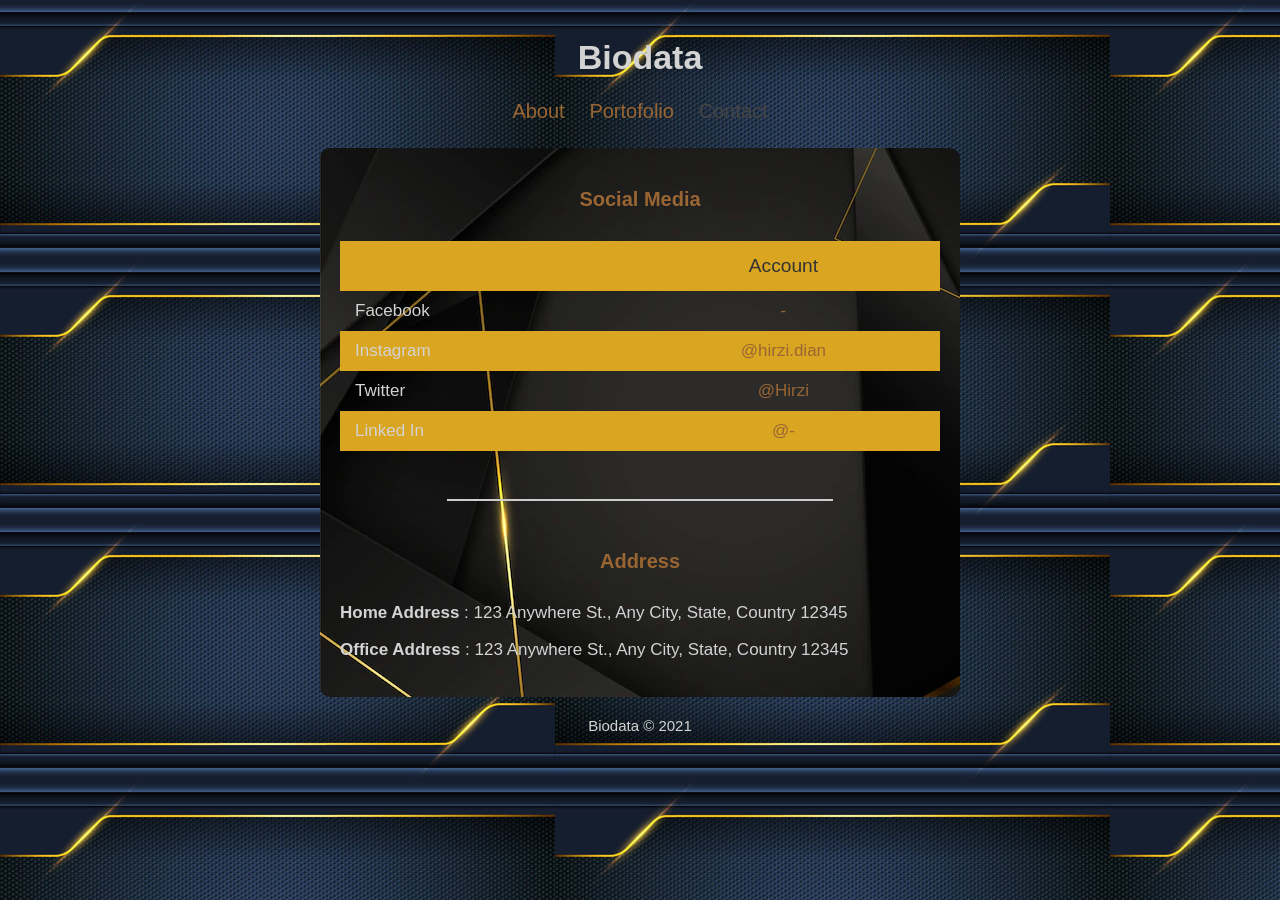
==== contact.html @ 26dad7f6 "hehe" ====
<!DOCTYPE html>
<html>
<head>
  <meta charset="utf-8">
  <title>Contact</title>
  <link rel="stylesheet" type="text/css" href="style.css">
</head>
<body>
  <div class="container">
    <div class="header">
      <h1 class="text-header">Biodata</h1>
    </div>
    <div class="navbar">
      <ul class="list-nav">
        <li><a href="index.html">About</a></li>
        <li><a href="portofolio.html">Portofolio</a></li>
        <li><a href="contac.html" class="active">Contact</a></li>
      </ul>
    </div>
    <div class="content">
      <!-- Social Media -->
      <section class="section">
        <h2 class="section-header">Social Media</h2>
          <div class="responsive-table">
            <table>
              <tr class="tr-header">
                <th>&nbsp;</th>
                <th>Account</th>
              </tr>
              <tr>
                <td class="text-left">Facebook</td>
                <td>
                  <a href="facebook.com">-</a>
                </td>
              </tr>
              <tr>
                <td class="text-left">Instagram</td>
                <td>
                  <a href="instagram.com">@hirzi.dian</a>
                </td>
              </tr>
              <tr>
                <td class="text-left">Twitter</td>
                <td>
                  <a href="twitter.com">@Hirzi</a>
                </td>
              </tr>
              <tr>
                <td class="text-left">Linked In</td>
                <td>
                  <a href="linkedin.com.com">@-</a>
                </td>
              </tr>
            </table>
          </div>
      </section>
      <hr>
      <!-- Contact -->
      <section class="section">
        <h2 class="section-header">Address</h2>
        <p><b>Home Address </b>: 123 Anywhere St., Any City, State, Country 12345</p>
        <p><b>Office Address </b>: 123 Anywhere St., Any City, State, Country 12345</p>
      </section>
    </div>
    <footer>
      <p class="footer-text">Biodata &copy; 2021</p>
    </footer> 
  </div>
</body>
</html>
---- style.css ----
body {
    background-image: url(img/Background.jpg);
    color: #D3D3D3;
    font-family: "Open Sans", Arial;
    font-size: 17px;
    padding: 15px;
    margin: 0;
    
  }
  
  .container {
    max-width: 640px;
    margin-left: auto;
    margin-right: auto;
  }
  
  h1 { text-align: center; }
  
  .navbar { 
    text-align: center; 
    margin-bottom: 25px;
  }
  
  .list-nav {
      padding: 0;
      margin: 0; 
  }
  
  .list-nav li {
      display: inline-block;
      list-style: none;
      margin-left: 10px;
      margin-right: 10px;
  }
  
  .list-nav a { font-size: 20px; }
  .list-nav li a.active { color: #444444; }
  a:hover { color: #444444; }
  
  a { 
    color:#996633; 
    text-decoration:none;
  }
  
  .content { 
    background-image: url(img/bgrn.jpg);
    border-radius: 10px;
  }
  
  .content-header{ margin-bottom: 0; }
  
  .content-text {
     font-size: 20px;
     margin: 0;
  }
  
  #content-img {
    background-image: url(img/bgrn.jpg);
    background-position: center;
    background-size: cover;
    min-height: 400px;
    text-align: center;
    border-top-left-radius: 10px;
    border-top-right-radius: 10px;
  }
  
  #content-img img {
    max-width: 50%;
    margin-bottom: -15px;
  }
  
  .content1 {
    padding: 15%;
    font-size: 30px;
  }
  
  .section {
    padding-top: 10px;
    padding-left: 20px;
    padding-right: 20px;
    padding-bottom: 20px;
  }
  
  .section-small {
    max-width: 490px;
    margin-left: auto;
    margin-right: auto;
    padding-top: 20px;
    text-align: center;
  }
  
  .section-header {
    color: #996633;
    text-align: center;
    font-size: 20px;
    margin-top: 30px;
    margin-bottom: 30px;
  }
  
  hr {
    width: 60%;
    border: 0.5px solid #ccc;
    
  }
  
  table {
    width: 100%;
    border-spacing: 0;
    padding-bottom: 20px;
  }
  
  th {
    color: #333333;
    font-weight: 400;
    font-size: 1.2rem;
    padding-left: 15px;
    padding-right: 15px;
  }
  
  td {
    text-align: center;
    padding: 10px 15px;
  }
  
  .text-left { text-align: left; }
  tr:nth-child(odd) { background-color: 	#DAA520; }
  
  tr.tr-header {
    background-color:	#DAA520;
    height: 50px;
  }
  
  .footer-text {
    font-size: 15px;
    margin-top: 20px;
    margin-bottom: 20px;
    text-align: center;
  }

  img { 
    max-width: 100%;
    max-height: 200px;
  }
  
  .gallery {
    display: flex;
    margin-left: -15px;
    margin-right: -15px;
  }
  
  .images {
    padding-left: 15px;
    padding-right: 15px;
  }
  
  figure { margin: 0; }
  figcaption { text-align: center; }
  
  figcaption span {
    display: block;
    color: #333333;
    font-size: 15px;
  }
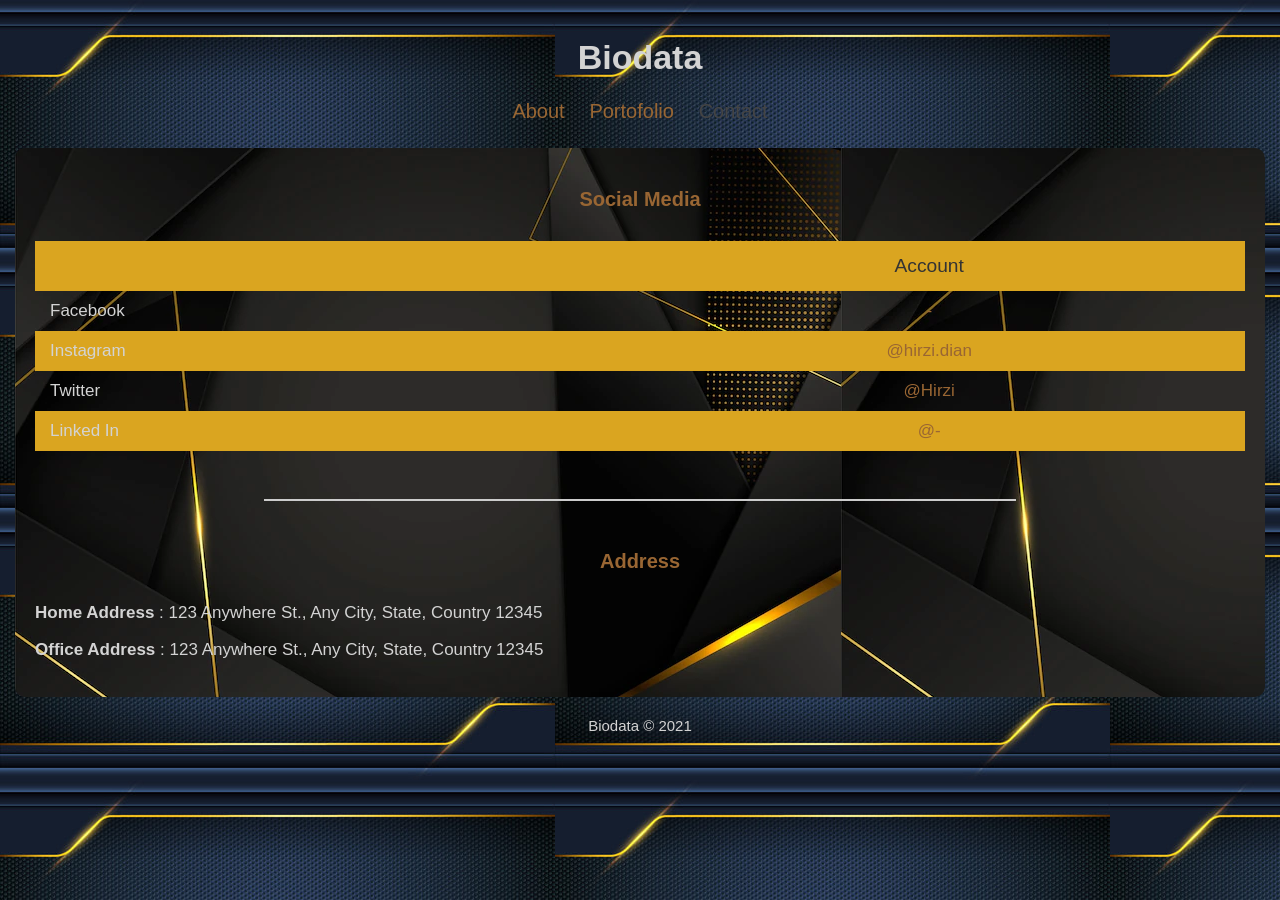
==== commit a5e7a3e3: "iya" ====
--- a/contact.html
+++ b/contact.html
@@ -16,6 +16,7 @@
         <li><a href="portofolio.html">Portofolio</a></li>
         <li><a href="contac.html" class="active">Contact</a></li>
       </ul>
+    </div>
     </div>
     <div class="content">
       <!-- Social Media -->
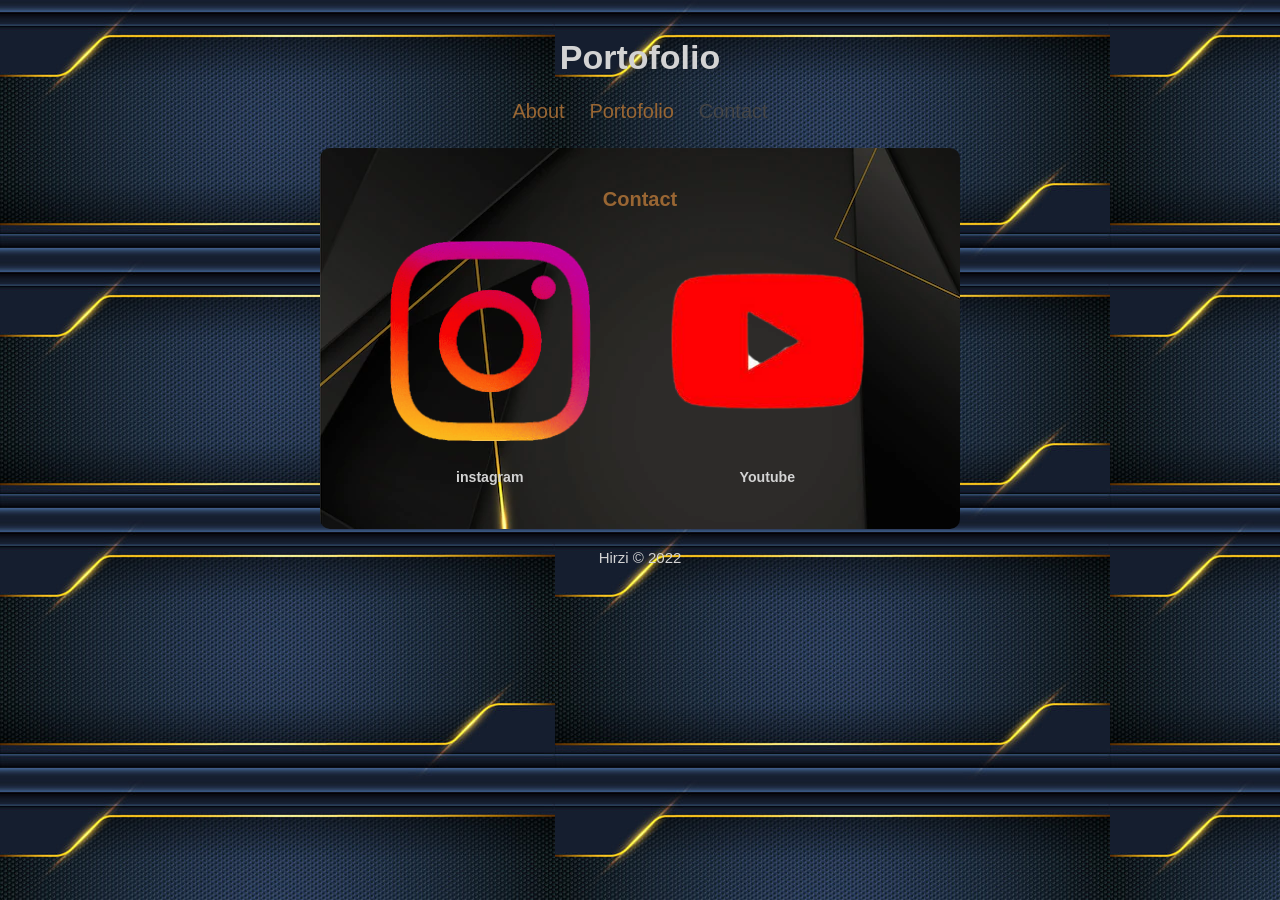
==== commit 180b0451: "ya" ====
--- a/contact.html
+++ b/contact.html
@@ -2,69 +2,45 @@
 <html>
 <head>
   <meta charset="utf-8">
-  <title>Contact</title>
+  <title>Portofolio</title>
   <link rel="stylesheet" type="text/css" href="style.css">
 </head>
 <body>
   <div class="container">
-    <div class="header">
-      <h1 class="text-header">Biodata</h1>
-    </div>
+    <h1>Portofolio</h1>
     <div class="navbar">
       <ul class="list-nav">
         <li><a href="index.html">About</a></li>
-        <li><a href="portofolio.html">Portofolio</a></li>
-        <li><a href="contac.html" class="active">Contact</a></li>
+        <li><a href="Portofolio.html">Portofolio</a></li>
+        <li><a href="#" class="active">Contact</a></li>
       </ul>
     </div>
-    </div>
     <div class="content">
-      <!-- Social Media -->
+    <!-- Portofolio -->
       <section class="section">
-        <h2 class="section-header">Social Media</h2>
-          <div class="responsive-table">
-            <table>
-              <tr class="tr-header">
-                <th>&nbsp;</th>
-                <th>Account</th>
-              </tr>
-              <tr>
-                <td class="text-left">Facebook</td>
-                <td>
-                  <a href="facebook.com">-</a>
-                </td>
-              </tr>
-              <tr>
-                <td class="text-left">Instagram</td>
-                <td>
-                  <a href="instagram.com">@hirzi.dian</a>
-                </td>
-              </tr>
-              <tr>
-                <td class="text-left">Twitter</td>
-                <td>
-                  <a href="twitter.com">@Hirzi</a>
-                </td>
-              </tr>
-              <tr>
-                <td class="text-left">Linked In</td>
-                <td>
-                  <a href="linkedin.com.com">@-</a>
-                </td>
-              </tr>
-            </table>
-          </div>
-      </section>
-      <hr>
-      <!-- Contact -->
-      <section class="section">
-        <h2 class="section-header">Address</h2>
-        <p><b>Home Address </b>: 123 Anywhere St., Any City, State, Country 12345</p>
-        <p><b>Office Address </b>: 123 Anywhere St., Any City, State, Country 12345</p>
+        <h2 class="section-header">Contact</h2>
+        <div class="gallery">
+          <figure class="images">
+             <a href="https://www.instagram.com/hirzi.da/?hl=id" target='_blank'><img src="img/png-clipart-logo-instagram-text-logo-removebg-preview.png"class="gallery-img"></a>
+            <figcaption>
+              <h5 class="name">instagram
+              
+              </h5>
+            </figcaption>
+          </figure>
+          <figure class="images">
+            <a href="https://www.youtube.com/channel/UCo_FEoFnX9Eoxz_hbfsATkg" target='_blank'><img src="img/yt-removebg-preview.png"gallery-img/></a>
+            <figcaption>
+              <h5 class="name"> Youtube
+             
+              </h5>
+            </figcaption>
+          </figure>
+        </div>
       </section>
     </div>
     <footer>
-      <p class="footer-text">Biodata &copy; 2021</p>
+      <p class="footer-text">Hirzi &copy; 2022</p>
     </footer> 
   </div>
 </body>
